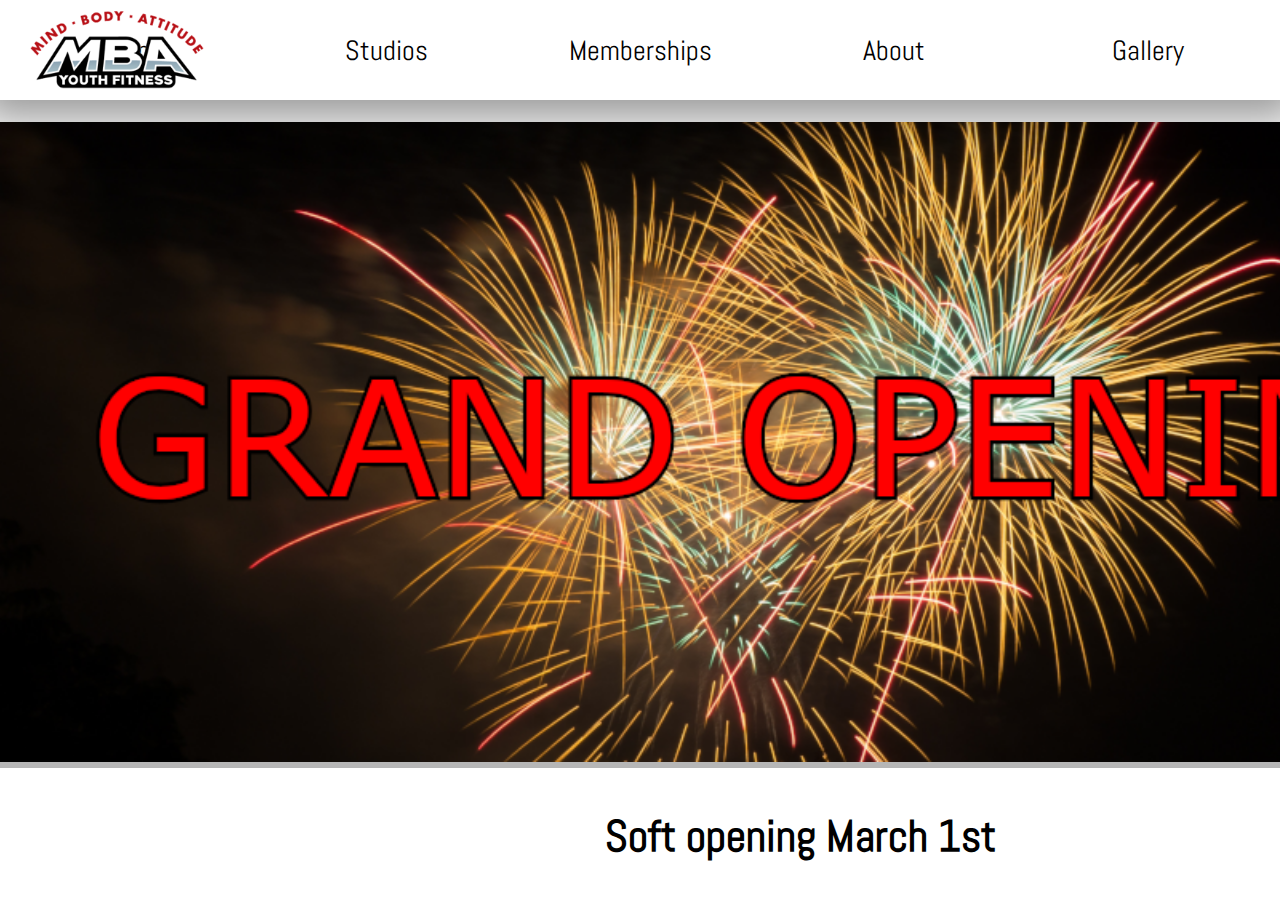
==== index.html @ d602a39c "updated some names" ====
<!DOCTYPE html>
<html>
<head>
  <link href='https://fonts.googleapis.com/css?family=Abel' rel='stylesheet'>
  <link rel="icon" type="image/x-icon" href="media/LOGO_MBAYouthFitness_AMiranda.png">
  <link rel="stylesheet" href="styles.css">
  <title>M.B.A. Youth Fitness</title>
</head>
<style>
  html {
    background-color: rgba(200, 200, 200, 255);
  }
</style>
<body>
  <div class="tab">
    <div style = "z-index: 1;position: absolute;display: flex;height: 100px;">
      <img src="media/LOGO_MBAYouthFitness_AMiranda.png">
    </div>
    <div class = "navbar">
      <a href="index.html"><button>Home</button></a>    
      <a href="studios.html"><button>Studios</button></a>
      <a href="memberships.html"><button>Memberships</button></a>
      <a href="about.html"><button>About</button></a>
      <a href="gallery.html"><button>Gallery</button></a>
    </div>
  </div>
  
  <div class="main-container">
    <div id="Home" class= "tabcontent">
      <div style="text-align: center;">
        <p style="text-align: center;">
          <div style="background-color: rgb(182, 182, 182);margin-bottom: 40px;">
            <img style="width: 1600px;" src="media/grandopening.png">
          </div>
          <h1>Soft opening March 1st</h1>
          <br>
          <h1>Grand opening April 5th</h1>
          <div style="background-color: rgba(80, 100, 140, 255); padding: 20px;display: block;box-shadow: 0px 10px 30px rgba(0, 0, 0, 0.7);margin-top: 50px;">
          <div  style="color: white;">
            <h1>Tours start February</h1>
            <h1><u>Schedule your tour today</u></h1>
            <h1><p>info@mbayouthfitness.com</p></h1>
          </div>
          </div>
          <br>
          <br>
          <div style="margin: 50 0 50 0;">
            <img height="500px" src="media/MBALogo2.png">
          </div>
          At M.B.A. Youth Fitness, our mission is to empower and inspire teens, families, and communities by providing exceptional fitness, martial arts, and life skills training. We equip the next generation of leaders with the tools to strengthen their mind, body, and attitude, fostering resilience and healthy habits that enable them to thrive in today’s dynamic world.


          <!-- <br>
          <h2 style="color: blue;">Studio 1:</h2> 
          Small Group Fitness Training
          <br>
          <h2 style="color: red">Studio 2:</h2>
          Martial Arts & Self Defense
          <br>
          <h2 style="color: orange">Studio 3:</h2>
          House/Street Dance
          <br>
          <h2 style="color: green">Studio 4:</h2> 
          Learning Center 
          Professional Development SHRM certified programs 
          (PDCS certification earned) -->
          <!-- Studio Section -->
          <div style="background-color: rgba(80, 100, 140, 255); padding: 20px;display: block;box-shadow: 0px 10px 30px rgba(0, 0, 0, 0.7);margin-top: 50px;">
            <h2>Studios</h2>
            <div style="display: flex;justify-content: center;">
              
             <button class="panel">Martial Arts & Self Defense</button>
              <a href="https://www.youtube.com/watch?v=bpbB2_TI0hw"><button class="panel">Performance and Leadership Studio</button></a>
              <a href="fitness.html"><button class="panel">Fitness</button></a>
              <a href="fitness.html"><button class="panel">Life Skills Training</button></a>
              <a href="lounge.html"><button class="panel">Community Outreach</button></a>
            </div>
          </div>
          
          <!-- Staff Section -->
          <div style="padding: 20px;display: block;">
            <h2>Staff</h2>
            <div style="display: flex;justify-content: center;">
              <div class="panelStaff">Lisa Arteaga Lopez<br>Founder & CEO</div>
              <div class="panelStaff">Richard<br>Executive Program Director</div>
              <div class="panelStaff">Kristy<br>Sr. Program Director</div>
              <div class="panelStaff">Master Gavin</div>
              <div class="panelStaff">Robert<br>Victory MA Instructor</div>
            </div>
          </div>
          
          <!-- Contact Section -->
          <div style="background-color: rgba(80, 100, 140, 255); padding: 20px;display: block;box-shadow: 0px 10px 30px rgba(0, 0, 0, 0.7);color: white;">
            <h2>COMING SOON TO</h2>
            <br>
            <h1>Santa Clarita Valley</h1>


            <br>
            18792 Flying Tiger Drive
            <br>
            Santa Clarita CA 91387
            <br>
            <br>
            info@mbayouthfitness.com
            <br>
            events@mbayouthfitness.com
            <br>
          </div>
        </p>
      </div>
    </div>
  </div>
</body>
</html>
---- styles.css ----
html {
    color: white;
}

.tab {
    /* justify-content: center; */
    display: flex;
    width:100%;
    margin: 0 auto;
    background-color: darkgrey;
    /* bottom: 0px; */
    text-align: center;
    /* height: 220px; */
    min-height: 100px;
    /* animation: slideInFromLeft ease 1s, fadeInAnimation ease 1s;
    animation-iteration-count: 1;
    animation-fill-mode: both;
    animation-delay: 0.2s; */
    background-color: rgba(255, 255, 255, 255);
    box-shadow: 0px 0px 40px 20px rgba(0, 0, 0, 0.4); /*any color you want*/
    z-index:1;
    position:relative;
    position: sticky;
    top:0;
}

.navbar {
    justify-content: center;
    width: 100%;
    display: flex;
}

.navbar button {
    border: none;
    cursor: pointer;
    /* padding: 14px 16px; */
    transition: 0.3s;
    font-size: 28px;
    /* background-color: rgb(231, 231, 231); */
    background-color: rgb(231, 231, 231, 0);
    width: 250px;
    height: 100%;
    margin:0px 2px;
    border-radius: 2px;
}

ul {
    list-style-type: inherit;
    list-style: inherit;
    font: inherit;
}

.main-container {
    display: flex;
    width:100%;
    /* margin: 10px; */
    /* padding: 30px; */
    /* overflow: hidden; */
    /* background-color: red; */
    vertical-align: top;
    animation: slideInFromLeft ease 1s, fadeInAnimation ease 1s;
    animation-iteration-count: 1;
    animation-fill-mode: both;
    animation-delay: 0.3s;
    /* background-image: url("background01.png"); */
    height:auto;
    background-attachment: fixed;
    background-position: center;
    background-repeat: no-repeat;
    background-size: cover;
    z-index:0;
    padding-top: 0px;
    /* align-items: center; */
    flex: 1 1 auto;
    overflow-y:auto;
    display:grid;
}

.showcase-container {
    width:100%;
    display: flex;
    height:500px;
    height:fit-content;
    z-index:0;
    position:relative;
}

.tabvert {
    width: 150px;
    position: absolute;
    z-index:2;
    left:-150px;
    /* background-color: darkgrey; */
    height:fit-content;
    padding-top: 20px;
    
}

button {
    font-family: "Abel", sans-serif;
}

button:hover {
    background-color: #ddd;
}

button.active {
    background-color: #ccc;
}


.tabcontent {
    /* display: none; */
    float:none;
    height: fit-content;
    margin-left: auto;
    margin-right: auto;
    vertical-align: top;
    /* margin-left:auto;
    margin-right:auto; */
    background-color: rgba(255, 255, 255, 255);
    /* border: 2px solid darkgrey; */
    /* max-width:1200px; */
    width: 100%;
    max-width:1600px;
    height:auto;
    overflow:visible;
    /* min-height: 500px; */
    position:relative;
    box-shadow: 0px 0px 40px 20px rgba(150, 150, 150); /*any color you want*/
    padding: 0px;

    /* animation: slideInFromLeft ease 1s, fadeInAnimation ease 1s;
    animation-iteration-count: 1;
    animation-fill-mode: both; */
    grid-column: 1;
    grid-row: 1;
}

.tabcontent:custom {
    opacity: 0;
}


.contactform {
    width:100%;
}

.videoWrapper {
    position: relative;
    padding-bottom: 56.25%;
    /* 16:9 */
    padding-top: 25px;
    height: 0;
}

.videoWrapper iframe {
    position: absolute;
    top: 0;
    left: 0;
    width: 100%;
    height: 100%;
}

.panel {
    font-size: 18px;
    background-color: rgb(226, 226, 226);width: 150px;height: 150px;margin: 30px;
    box-shadow: 5px 5px 20px rgba(0, 0, 0, 0.5);
    text-align: center;
    vertical-align: middle;
    align-items: center;
    display: flex;
    justify-content: center;
}

.panelStaff {
    font-size: 18px;
    background-color: rgb(226, 226, 226);width: 150px;height: 150px;margin: 30px;
    box-shadow: 5px 5px 20px rgba(0, 0, 0, 0.5);
    text-align: center;
    vertical-align: middle;
    align-items: center;
    display: flex;
    justify-content: center;
    height: 200px;
    width: 200px;
}

video {
    width:100%;
}

body {
    padding: 0px;
    margin: 0px;
    height:100vh;
    display: flex;
    flex-direction: column;
    /* background-image: linear-gradient(45deg, 
    hsl(240, 100%, 43%) 0%,
    hsl(36, 100%, 50%) 50%,
    hsl(0, 100%, 50%) 100%
    ); */
}

html {
    font-family: "Abel", sans-serif;
    font-size: 22px;
    color: black;
    /* padding: 20px; */
    /* background-color: rgba(200, 200, 200, 255); */
}

@keyframes fadeInAnimation {
    0% {
    opacity: 0;
    }
    100% {
    opacity: 1;
    }
}

@keyframes fadeOutAnimation {
    0% {
    opacity: 1;
    }
    100% {
    opacity: 0;
    display:none;
    }
}

@keyframes slideInFromLeft {
    0% {
    transform: translateX(-50%);
    }
    100% {
    transform: translateX(0);
    }
}

@keyframes slideOutToRight {
    0% {
    transform: translateX(0%);
    }
    100% {
    transform: translateX(50%);
    display:none;
    }
}

@keyframes bannermove {
    0% {
    transform: translateX(0);
    }
    100% {
    transform: translateX(-50%);
    }
}
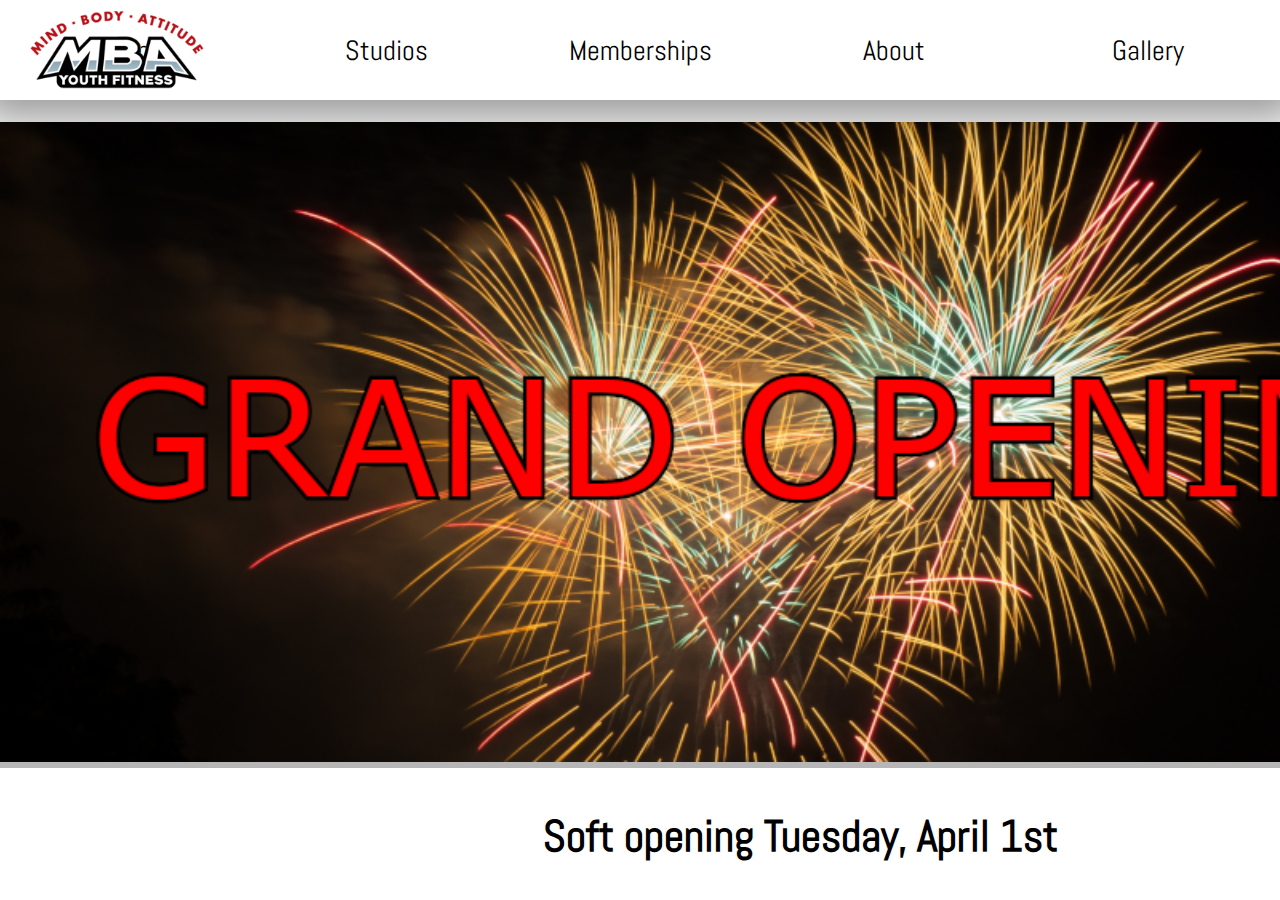
==== commit 44e9a8ea: "Update index.html" ====
--- a/index.html
+++ b/index.html
@@ -32,12 +32,12 @@
           <div style="background-color: rgb(182, 182, 182);margin-bottom: 40px;">
             <img style="width: 1600px;" src="media/grandopening.png">
           </div>
-          <h1>Soft opening March 1st</h1>
+          <h1>Soft opening Tuesday, April 1st</h1>
           <br>
-          <h1>Grand opening April 5th</h1>
+          <h1>Grand opening: Saturday, May 10th 12p.m. - 5p.m.</h1>
           <div style="background-color: rgba(80, 100, 140, 255); padding: 20px;display: block;box-shadow: 0px 10px 30px rgba(0, 0, 0, 0.7);margin-top: 50px;">
           <div  style="color: white;">
-            <h1>Tours start February</h1>
+            <h1>Tours start March</h1>
             <h1><u>Schedule your tour today</u></h1>
             <h1><p>info@mbayouthfitness.com</p></h1>
           </div>
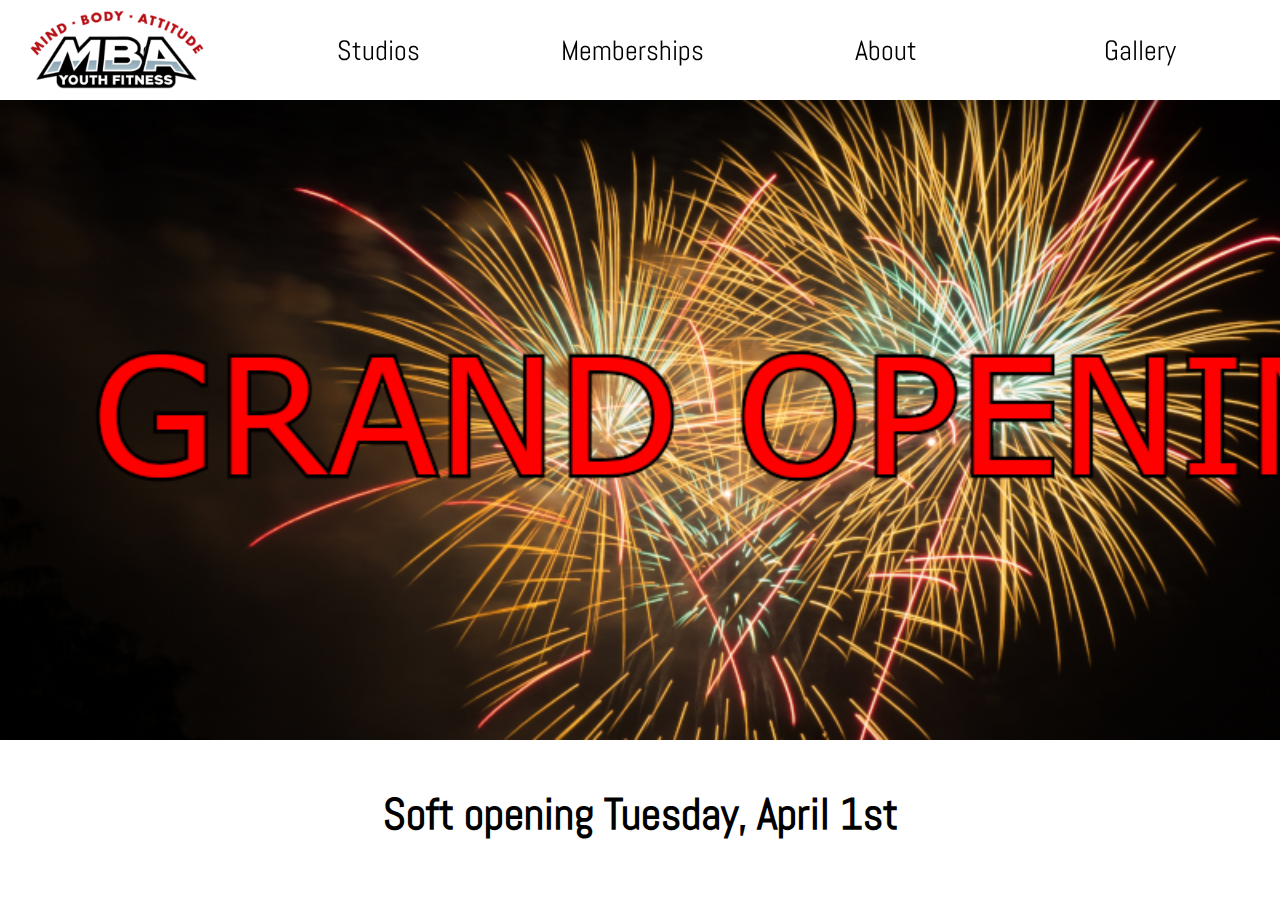
==== commit 534ffabf: "Added login widget, adjusted styling" ====
--- a/index.html
+++ b/index.html
@@ -22,26 +22,33 @@
       <a href="memberships.html"><button>Memberships</button></a>
       <a href="about.html"><button>About</button></a>
       <a href="gallery.html"><button>Gallery</button></a>
+      <button>
+        <script src="https://widgets.mindbodyonline.com/javascripts/healcode.js" type="text/javascript"></script><healcode-widget data-version="0.2" data-link-class="healcode-login-register-text-link" data-site-id="124192" data-mb-site-id="5742439"  data-bw-identity-site="true" data-type="account-link" data-inner-html="Register | Login" />   
+      </button>
+       
+
     </div>
+    
   </div>
   
   <div class="main-container">
     <div id="Home" class= "tabcontent">
       <div style="text-align: center;">
-        <p style="text-align: center;">
-          <div style="background-color: rgb(182, 182, 182);margin-bottom: 40px;">
+          <div style="margin-bottom: 40px;">
             <img style="width: 1600px;" src="media/grandopening.png">
           </div>
+          
           <h1>Soft opening Tuesday, April 1st</h1>
           <br>
           <h1>Grand opening: Saturday, May 10th 12p.m. - 5p.m.</h1>
           <div style="background-color: rgba(80, 100, 140, 255); padding: 20px;display: block;box-shadow: 0px 10px 30px rgba(0, 0, 0, 0.7);margin-top: 50px;">
           <div  style="color: white;">
-            <h1>Tours start March</h1>
+            <h1>Tours start Monday, April 10th</h1>
             <h1><u>Schedule your tour today</u></h1>
             <h1><p>info@mbayouthfitness.com</p></h1>
           </div>
           </div>
+         
           <br>
           <br>
           <div style="margin: 50 0 50 0;">
@@ -55,7 +62,7 @@
           Small Group Fitness Training
           <br>
           <h2 style="color: red">Studio 2:</h2>
-          Martial Arts & Self Defense
+          Self Defense
           <br>
           <h2 style="color: orange">Studio 3:</h2>
           House/Street Dance
@@ -65,11 +72,13 @@
           Professional Development SHRM certified programs 
           (PDCS certification earned) -->
           <!-- Studio Section -->
+          <script src="https://widgets.mindbodyonline.com/javascripts/healcode.js" type="text/javascript"></script>
+          <healcode-widget data-type="registrations" data-widget-partner="object" data-widget-id="10156404806b" data-widget-version="0" ></healcode-widget>
           <div style="background-color: rgba(80, 100, 140, 255); padding: 20px;display: block;box-shadow: 0px 10px 30px rgba(0, 0, 0, 0.7);margin-top: 50px;">
             <h2>Studios</h2>
             <div style="display: flex;justify-content: center;">
               
-             <button class="panel">Martial Arts & Self Defense</button>
+             <button class="panel">Self Defense</button>
               <a href="https://www.youtube.com/watch?v=bpbB2_TI0hw"><button class="panel">Performance and Leadership Studio</button></a>
               <a href="fitness.html"><button class="panel">Fitness</button></a>
               <a href="fitness.html"><button class="panel">Life Skills Training</button></a>
@@ -107,7 +116,6 @@
             events@mbayouthfitness.com
             <br>
           </div>
-        </p>
       </div>
     </div>
   </div>
--- a/styles.css
+++ b/styles.css
@@ -125,6 +125,7 @@
     max-width:1600px;
     height:auto;
     overflow:visible;
+    overflow-x: hidden;
     /* min-height: 500px; */
     position:relative;
     box-shadow: 0px 0px 40px 20px rgba(150, 150, 150); /*any color you want*/
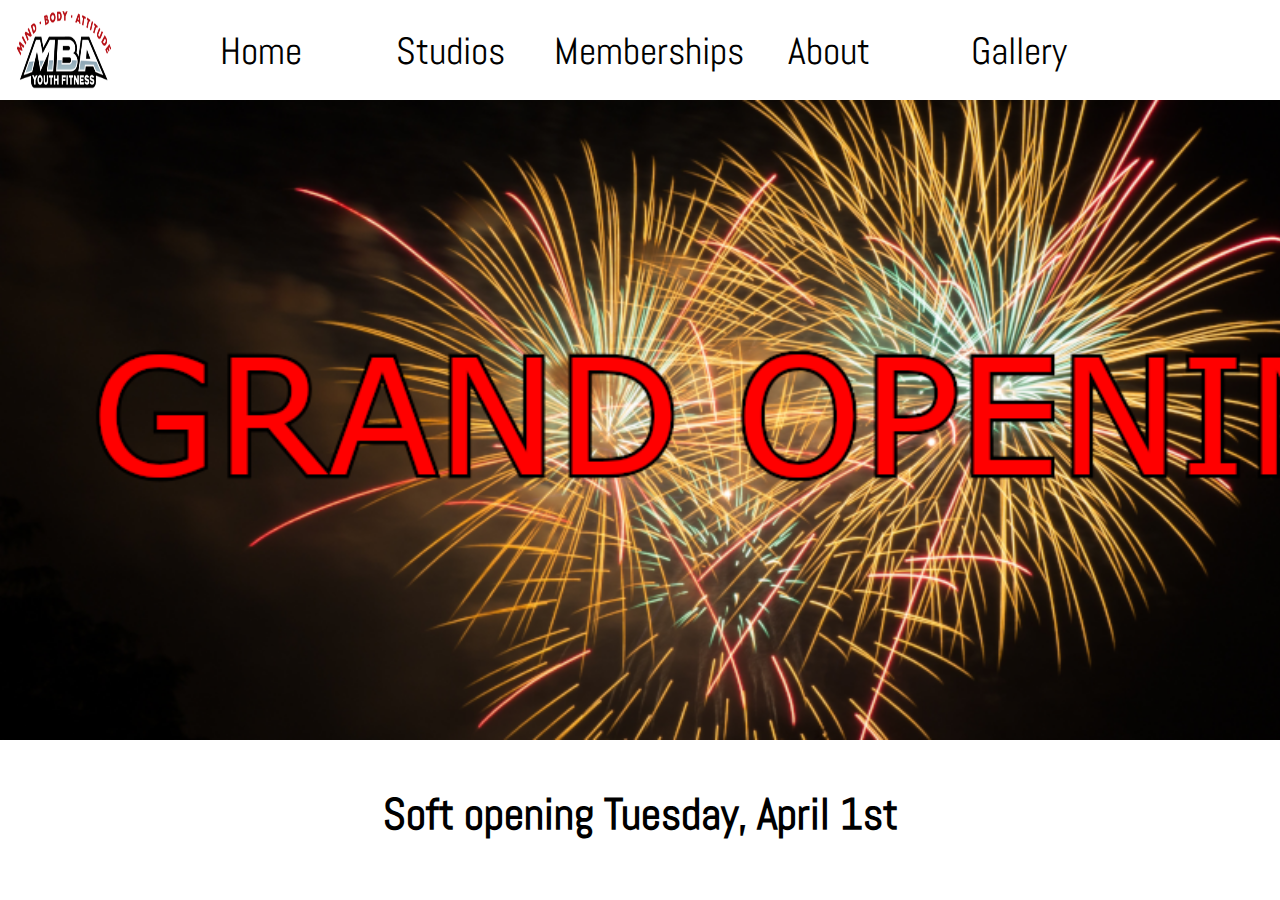
==== commit bb8c5627: "Styling fixes" ====
--- a/index.html
+++ b/index.html
@@ -13,8 +13,8 @@
 </style>
 <body>
   <div class="tab">
-    <div style = "z-index: 1;position: absolute;display: flex;height: 100px;">
-      <img src="media/LOGO_MBAYouthFitness_AMiranda.png">
+    <div style = "z-index: 1;display: flex;height: 100px;width: 10%;">
+      <img src="media/LOGO_MBAYouthFitness_AMiranda.png" style="overflow: hidden;">
     </div>
     <div class = "navbar">
       <a href="index.html"><button>Home</button></a>    
@@ -22,13 +22,10 @@
       <a href="memberships.html"><button>Memberships</button></a>
       <a href="about.html"><button>About</button></a>
       <a href="gallery.html"><button>Gallery</button></a>
-      <button>
-        <script src="https://widgets.mindbodyonline.com/javascripts/healcode.js" type="text/javascript"></script><healcode-widget data-version="0.2" data-link-class="healcode-login-register-text-link" data-site-id="124192" data-mb-site-id="5742439"  data-bw-identity-site="true" data-type="account-link" data-inner-html="Register | Login" />   
-      </button>
-       
-
     </div>
-    
+    <div style = "z-index: 1;display: flex;height: 100px;width:10%">
+      <script src="https://widgets.mindbodyonline.com/javascripts/healcode.js" type="text/javascript"></script><healcode-widget data-version="0.2" data-link-class="healcode-login-register-text-link" data-site-id="124192" data-mb-site-id="5742439"  data-bw-identity-site="true" data-type="account-link" data-inner-html="Register | Login" />   
+    </div>
   </div>
   
   <div class="main-container">
--- a/styles.css
+++ b/styles.css
@@ -6,7 +6,6 @@
     /* justify-content: center; */
     display: flex;
     width:100%;
-    margin: 0 auto;
     background-color: darkgrey;
     /* bottom: 0px; */
     text-align: center;
@@ -18,30 +17,27 @@
     animation-delay: 0.2s; */
     background-color: rgba(255, 255, 255, 255);
     box-shadow: 0px 0px 40px 20px rgba(0, 0, 0, 0.4); /*any color you want*/
-    z-index:1;
-    position:relative;
-    position: sticky;
-    top:0;
 }
 
 .navbar {
     justify-content: center;
-    width: 100%;
-    display: flex;
+    width: auto;
+    display: inline-block;
+    width:80%;
 }
 
 .navbar button {
+    display: flexbox;
     border: none;
     cursor: pointer;
     /* padding: 14px 16px; */
     transition: 0.3s;
-    font-size: 28px;
+    font-size: 3.0vw;
     /* background-color: rgb(231, 231, 231); */
     background-color: rgb(231, 231, 231, 0);
-    width: 250px;
+    width: 18%;
     height: 100%;
-    margin:0px 2px;
-    border-radius: 2px;
+    text-align: center;
 }
 
 ul {
@@ -85,17 +81,6 @@
     position:relative;
 }
 
-.tabvert {
-    width: 150px;
-    position: absolute;
-    z-index:2;
-    left:-150px;
-    /* background-color: darkgrey; */
-    height:fit-content;
-    padding-top: 20px;
-    
-}
-
 button {
     font-family: "Abel", sans-serif;
 }
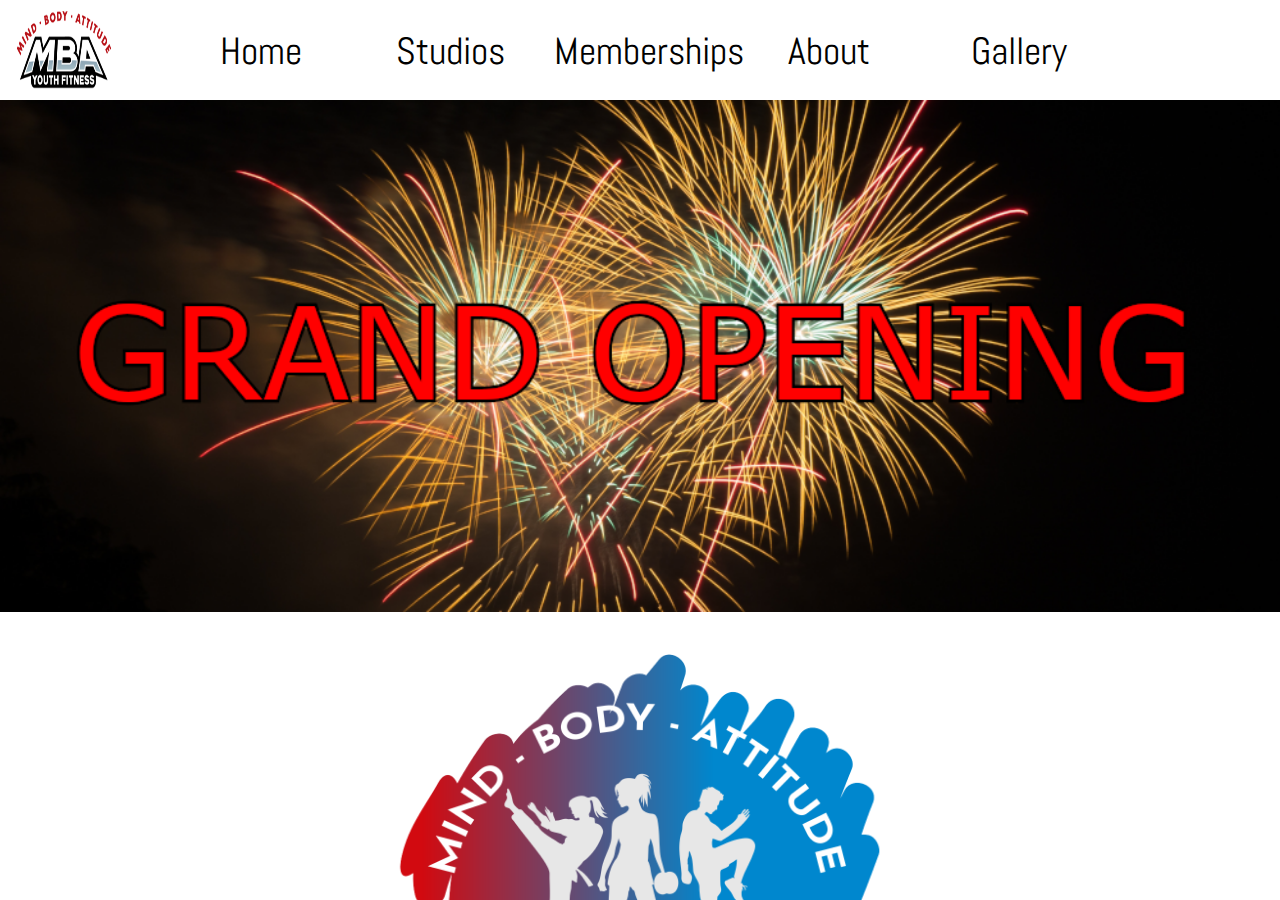
==== commit a742bf1e: "updated other pages" ====
--- a/index.html
+++ b/index.html
@@ -13,7 +13,7 @@
 </style>
 <body>
   <div class="tab">
-    <div style = "z-index: 1;display: flex;height: 100px;width: 10%;">
+    <div style = "display: flex;height: 100px;width: 10%;">
       <img src="media/LOGO_MBAYouthFitness_AMiranda.png" style="overflow: hidden;">
     </div>
     <div class = "navbar">
@@ -32,7 +32,10 @@
     <div id="Home" class= "tabcontent">
       <div style="text-align: center;">
           <div style="margin-bottom: 40px;">
-            <img style="width: 1600px;" src="media/grandopening.png">
+            <img style="display: block;width:100%;height: auto;" src="media/grandopening.png">
+          </div>
+          <div style="margin: 50 0 50 0;">
+            <img height="500px" src="media/MBALogo2.png">
           </div>
           
           <h1>Soft opening Tuesday, April 1st</h1>
@@ -48,9 +51,7 @@
          
           <br>
           <br>
-          <div style="margin: 50 0 50 0;">
-            <img height="500px" src="media/MBALogo2.png">
-          </div>
+          
           At M.B.A. Youth Fitness, our mission is to empower and inspire teens, families, and communities by providing exceptional fitness, martial arts, and life skills training. We equip the next generation of leaders with the tools to strengthen their mind, body, and attitude, fostering resilience and healthy habits that enable them to thrive in today’s dynamic world.
 
 
